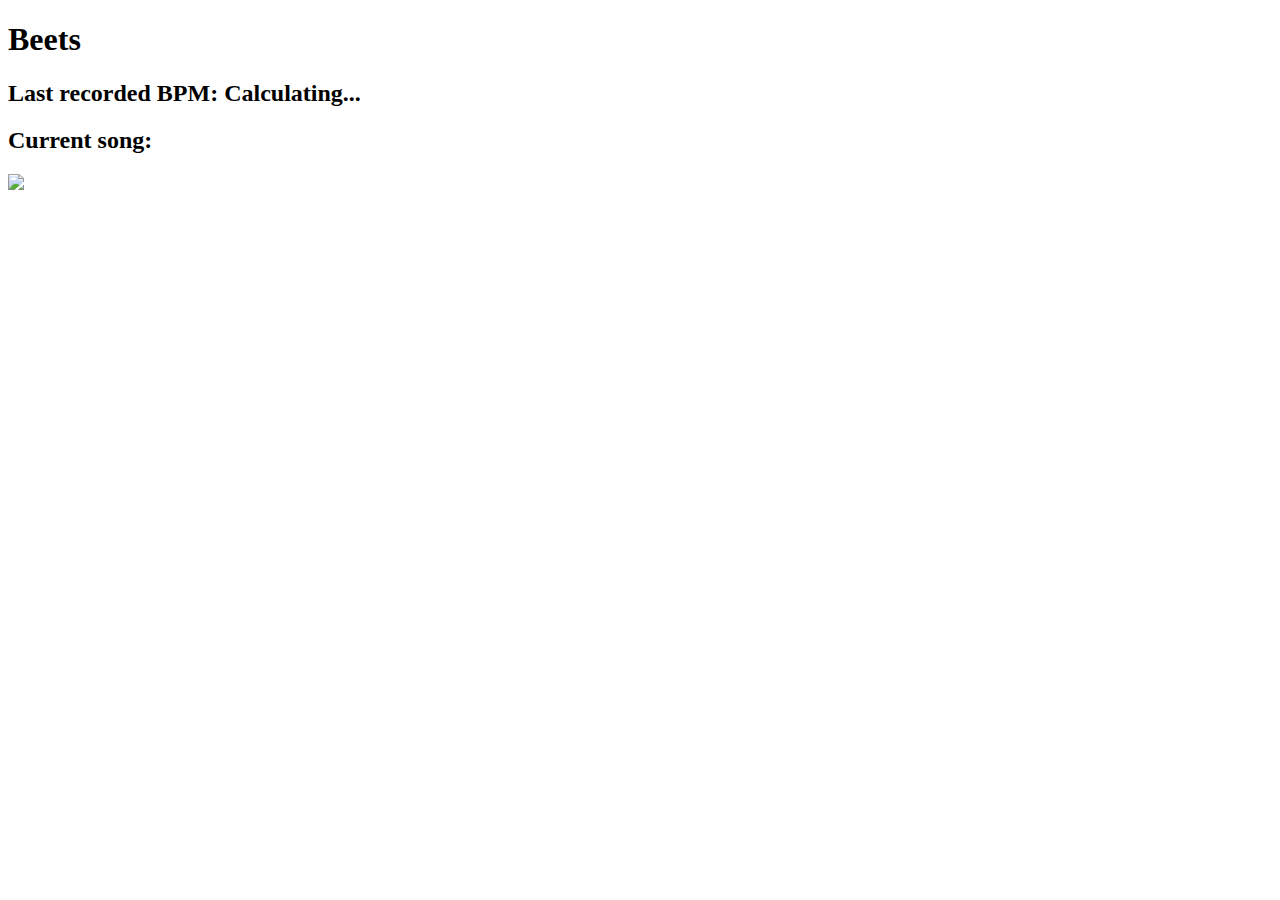
==== templates/index.html @ 48d14bd1 "Display video" ====
<!DOCTYPE html>
<html lang="en">
<head>
  <meta charset="utf-8">
  <title>Your page title here :)</title>
  <meta name="description" content="">
  <meta name="author" content="">

  <meta name="viewport" content="width=device-width, initial-scale=1">

  <link rel="stylesheet" href="static/css/normalize.css">
  <link rel="stylesheet" href="static/css/skeleton.css">

  <script src="static/js/jquery-2.1.4.min.js"></script>
  <script src="static/js/video.js"></script>
  <script src="static/js/app.js"></script>
</head>
<body>
  <div class="container">
    <h1>Beets</h1>
    <div class="row">
      <div class="twelve column">
        <div id="player"></div>
      </div>
    </div>
    <div class="row" id="statistics">
      <div class="twelve columns">
        <h2>Last recorded BPM: <span id="bpm">Calculating...</span></h2>
      </div>
    </div>
    <div class="row" id="statistics">
      <div class="twelve columns">
        <h2>Current song: <span id="song"></span></h2>
      </div>
    </div>
    <div class="row">
      <div class="twelve columns">
        <img src="static/img/next.png" id="next">
      </div>
    </div>
  </div>
  </div>
</body>
</html>
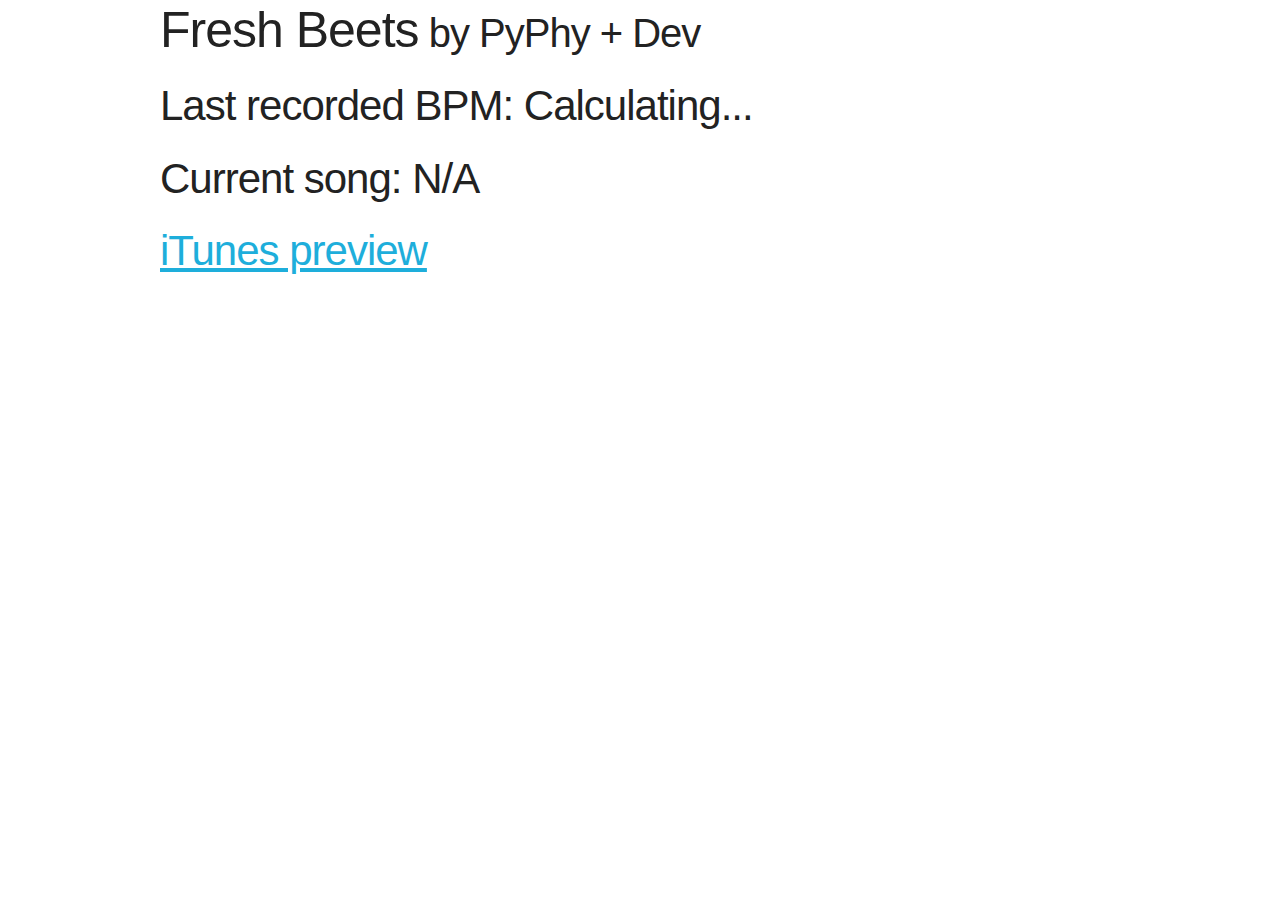
==== commit 165b7a5c: "the video search_all returns is randomized (within results); added function getItunesLink(concaturat" ====
--- a/templates/index.html
+++ b/templates/index.html
@@ -2,22 +2,22 @@
 <html lang="en">
 <head>
   <meta charset="utf-8">
-  <title>Your page title here :)</title>
+  <title>Fresh Beets</title>
   <meta name="description" content="">
   <meta name="author" content="">
 
   <meta name="viewport" content="width=device-width, initial-scale=1">
 
-  <link rel="stylesheet" href="static/css/normalize.css">
-  <link rel="stylesheet" href="static/css/skeleton.css">
+  <link rel="stylesheet" href="../static/css/normalize.css">
+  <link rel="stylesheet" href="../static/css/skeleton.css">
 
-  <script src="static/js/jquery-2.1.4.min.js"></script>
-  <script src="static/js/video.js"></script>
-  <script src="static/js/app.js"></script>
+  <script src="../static/js/jquery-2.1.4.min.js"></script>
+  <script src="../static/js/video.js"></script>
+  <script src="../static/js/app.js"></script>
 </head>
 <body>
-  <div class="container">
-    <h1>Beets</h1>
+  <div class="container" style="width:1024px">
+	<h1>Fresh Beets<small> by PyPhy + Dev</small></h1>
     <div class="row">
       <div class="twelve column">
         <div id="player"></div>
@@ -30,12 +30,12 @@
     </div>
     <div class="row" id="statistics">
       <div class="twelve columns">
-        <h2>Current song: <span id="song"></span></h2>
+        <h2>Current song: <span id="song">N/A</span></h2>
       </div>
     </div>
-    <div class="row">
+    <div class="row" id="statistics">
       <div class="twelve columns">
-        <img src="static/img/next.png" id="next">
+        <h2><a href="" id="itunes">iTunes preview</a></h2>
       </div>
     </div>
   </div>
--- a/static/css/skeleton.css
+++ b/static/css/skeleton.css
@@ -0,0 +1,418 @@
+/*
+* Skeleton V2.0.4
+* Copyright 2014, Dave Gamache
+* www.getskeleton.com
+* Free to use under the MIT license.
+* http://www.opensource.org/licenses/mit-license.php
+* 12/29/2014
+*/
+
+
+/* Table of contents
+––––––––––––––––––––––––––––––––––––––––––––––––––
+- Grid
+- Base Styles
+- Typography
+- Links
+- Buttons
+- Forms
+- Lists
+- Code
+- Tables
+- Spacing
+- Utilities
+- Clearing
+- Media Queries
+*/
+
+
+/* Grid
+–––––––––––––––––––––––––––––––––––––––––––––––––– */
+.container {
+  position: relative;
+  width: 100%;
+  max-width: 960px;
+  margin: 0 auto;
+  padding: 0 20px;
+  box-sizing: border-box; }
+.column,
+.columns {
+  width: 100%;
+  float: left;
+  box-sizing: border-box; }
+
+/* For devices larger than 400px */
+@media (min-width: 400px) {
+  .container {
+    width: 85%;
+    padding: 0; }
+}
+
+/* For devices larger than 550px */
+@media (min-width: 550px) {
+  .container {
+    width: 80%; }
+  .column,
+  .columns {
+    margin-left: 4%; }
+  .column:first-child,
+  .columns:first-child {
+    margin-left: 0; }
+
+  .one.column,
+  .one.columns                    { width: 4.66666666667%; }
+  .two.columns                    { width: 13.3333333333%; }
+  .three.columns                  { width: 22%;            }
+  .four.columns                   { width: 30.6666666667%; }
+  .five.columns                   { width: 39.3333333333%; }
+  .six.columns                    { width: 48%;            }
+  .seven.columns                  { width: 56.6666666667%; }
+  .eight.columns                  { width: 65.3333333333%; }
+  .nine.columns                   { width: 74.0%;          }
+  .ten.columns                    { width: 82.6666666667%; }
+  .eleven.columns                 { width: 91.3333333333%; }
+  .twelve.columns                 { width: 100%; margin-left: 0; }
+
+  .one-third.column               { width: 30.6666666667%; }
+  .two-thirds.column              { width: 65.3333333333%; }
+
+  .one-half.column                { width: 48%; }
+
+  /* Offsets */
+  .offset-by-one.column,
+  .offset-by-one.columns          { margin-left: 8.66666666667%; }
+  .offset-by-two.column,
+  .offset-by-two.columns          { margin-left: 17.3333333333%; }
+  .offset-by-three.column,
+  .offset-by-three.columns        { margin-left: 26%;            }
+  .offset-by-four.column,
+  .offset-by-four.columns         { margin-left: 34.6666666667%; }
+  .offset-by-five.column,
+  .offset-by-five.columns         { margin-left: 43.3333333333%; }
+  .offset-by-six.column,
+  .offset-by-six.columns          { margin-left: 52%;            }
+  .offset-by-seven.column,
+  .offset-by-seven.columns        { margin-left: 60.6666666667%; }
+  .offset-by-eight.column,
+  .offset-by-eight.columns        { margin-left: 69.3333333333%; }
+  .offset-by-nine.column,
+  .offset-by-nine.columns         { margin-left: 78.0%;          }
+  .offset-by-ten.column,
+  .offset-by-ten.columns          { margin-left: 86.6666666667%; }
+  .offset-by-eleven.column,
+  .offset-by-eleven.columns       { margin-left: 95.3333333333%; }
+
+  .offset-by-one-third.column,
+  .offset-by-one-third.columns    { margin-left: 34.6666666667%; }
+  .offset-by-two-thirds.column,
+  .offset-by-two-thirds.columns   { margin-left: 69.3333333333%; }
+
+  .offset-by-one-half.column,
+  .offset-by-one-half.columns     { margin-left: 52%; }
+
+}
+
+
+/* Base Styles
+–––––––––––––––––––––––––––––––––––––––––––––––––– */
+/* NOTE
+html is set to 62.5% so that all the REM measurements throughout Skeleton
+are based on 10px sizing. So basically 1.5rem = 15px :) */
+html {
+  font-size: 62.5%; }
+body {
+  font-size: 1.5em; /* currently ems cause chrome bug misinterpreting rems on body element */
+  line-height: 1.6;
+  font-weight: 400;
+  font-family: "Raleway", "HelveticaNeue", "Helvetica Neue", Helvetica, Arial, sans-serif;
+  color: #222; }
+
+
+/* Typography
+–––––––––––––––––––––––––––––––––––––––––––––––––– */
+h1, h2, h3, h4, h5, h6 {
+  margin-top: 0;
+  margin-bottom: 2rem;
+  font-weight: 300; }
+h1 { font-size: 4.0rem; line-height: 1.2;  letter-spacing: -.1rem;}
+h2 { font-size: 3.6rem; line-height: 1.25; letter-spacing: -.1rem; }
+h3 { font-size: 3.0rem; line-height: 1.3;  letter-spacing: -.1rem; }
+h4 { font-size: 2.4rem; line-height: 1.35; letter-spacing: -.08rem; }
+h5 { font-size: 1.8rem; line-height: 1.5;  letter-spacing: -.05rem; }
+h6 { font-size: 1.5rem; line-height: 1.6;  letter-spacing: 0; }
+
+/* Larger than phablet */
+@media (min-width: 550px) {
+  h1 { font-size: 5.0rem; }
+  h2 { font-size: 4.2rem; }
+  h3 { font-size: 3.6rem; }
+  h4 { font-size: 3.0rem; }
+  h5 { font-size: 2.4rem; }
+  h6 { font-size: 1.5rem; }
+}
+
+p {
+  margin-top: 0; }
+
+
+/* Links
+–––––––––––––––––––––––––––––––––––––––––––––––––– */
+a {
+  color: #1EAEDB; }
+a:hover {
+  color: #0FA0CE; }
+
+
+/* Buttons
+–––––––––––––––––––––––––––––––––––––––––––––––––– */
+.button,
+button,
+input[type="submit"],
+input[type="reset"],
+input[type="button"] {
+  display: inline-block;
+  height: 38px;
+  padding: 0 30px;
+  color: #555;
+  text-align: center;
+  font-size: 11px;
+  font-weight: 600;
+  line-height: 38px;
+  letter-spacing: .1rem;
+  text-transform: uppercase;
+  text-decoration: none;
+  white-space: nowrap;
+  background-color: transparent;
+  border-radius: 4px;
+  border: 1px solid #bbb;
+  cursor: pointer;
+  box-sizing: border-box; }
+.button:hover,
+button:hover,
+input[type="submit"]:hover,
+input[type="reset"]:hover,
+input[type="button"]:hover,
+.button:focus,
+button:focus,
+input[type="submit"]:focus,
+input[type="reset"]:focus,
+input[type="button"]:focus {
+  color: #333;
+  border-color: #888;
+  outline: 0; }
+.button.button-primary,
+button.button-primary,
+input[type="submit"].button-primary,
+input[type="reset"].button-primary,
+input[type="button"].button-primary {
+  color: #FFF;
+  background-color: #33C3F0;
+  border-color: #33C3F0; }
+.button.button-primary:hover,
+button.button-primary:hover,
+input[type="submit"].button-primary:hover,
+input[type="reset"].button-primary:hover,
+input[type="button"].button-primary:hover,
+.button.button-primary:focus,
+button.button-primary:focus,
+input[type="submit"].button-primary:focus,
+input[type="reset"].button-primary:focus,
+input[type="button"].button-primary:focus {
+  color: #FFF;
+  background-color: #1EAEDB;
+  border-color: #1EAEDB; }
+
+
+/* Forms
+–––––––––––––––––––––––––––––––––––––––––––––––––– */
+input[type="email"],
+input[type="number"],
+input[type="search"],
+input[type="text"],
+input[type="tel"],
+input[type="url"],
+input[type="password"],
+textarea,
+select {
+  height: 38px;
+  padding: 6px 10px; /* The 6px vertically centers text on FF, ignored by Webkit */
+  background-color: #fff;
+  border: 1px solid #D1D1D1;
+  border-radius: 4px;
+  box-shadow: none;
+  box-sizing: border-box; }
+/* Removes awkward default styles on some inputs for iOS */
+input[type="email"],
+input[type="number"],
+input[type="search"],
+input[type="text"],
+input[type="tel"],
+input[type="url"],
+input[type="password"],
+textarea {
+  -webkit-appearance: none;
+     -moz-appearance: none;
+          appearance: none; }
+textarea {
+  min-height: 65px;
+  padding-top: 6px;
+  padding-bottom: 6px; }
+input[type="email"]:focus,
+input[type="number"]:focus,
+input[type="search"]:focus,
+input[type="text"]:focus,
+input[type="tel"]:focus,
+input[type="url"]:focus,
+input[type="password"]:focus,
+textarea:focus,
+select:focus {
+  border: 1px solid #33C3F0;
+  outline: 0; }
+label,
+legend {
+  display: block;
+  margin-bottom: .5rem;
+  font-weight: 600; }
+fieldset {
+  padding: 0;
+  border-width: 0; }
+input[type="checkbox"],
+input[type="radio"] {
+  display: inline; }
+label > .label-body {
+  display: inline-block;
+  margin-left: .5rem;
+  font-weight: normal; }
+
+
+/* Lists
+–––––––––––––––––––––––––––––––––––––––––––––––––– */
+ul {
+  list-style: circle inside; }
+ol {
+  list-style: decimal inside; }
+ol, ul {
+  padding-left: 0;
+  margin-top: 0; }
+ul ul,
+ul ol,
+ol ol,
+ol ul {
+  margin: 1.5rem 0 1.5rem 3rem;
+  font-size: 90%; }
+li {
+  margin-bottom: 1rem; }
+
+
+/* Code
+–––––––––––––––––––––––––––––––––––––––––––––––––– */
+code {
+  padding: .2rem .5rem;
+  margin: 0 .2rem;
+  font-size: 90%;
+  white-space: nowrap;
+  background: #F1F1F1;
+  border: 1px solid #E1E1E1;
+  border-radius: 4px; }
+pre > code {
+  display: block;
+  padding: 1rem 1.5rem;
+  white-space: pre; }
+
+
+/* Tables
+–––––––––––––––––––––––––––––––––––––––––––––––––– */
+th,
+td {
+  padding: 12px 15px;
+  text-align: left;
+  border-bottom: 1px solid #E1E1E1; }
+th:first-child,
+td:first-child {
+  padding-left: 0; }
+th:last-child,
+td:last-child {
+  padding-right: 0; }
+
+
+/* Spacing
+–––––––––––––––––––––––––––––––––––––––––––––––––– */
+button,
+.button {
+  margin-bottom: 1rem; }
+input,
+textarea,
+select,
+fieldset {
+  margin-bottom: 1.5rem; }
+pre,
+blockquote,
+dl,
+figure,
+table,
+p,
+ul,
+ol,
+form {
+  margin-bottom: 2.5rem; }
+
+
+/* Utilities
+–––––––––––––––––––––––––––––––––––––––––––––––––– */
+.u-full-width {
+  width: 100%;
+  box-sizing: border-box; }
+.u-max-full-width {
+  max-width: 100%;
+  box-sizing: border-box; }
+.u-pull-right {
+  float: right; }
+.u-pull-left {
+  float: left; }
+
+
+/* Misc
+–––––––––––––––––––––––––––––––––––––––––––––––––– */
+hr {
+  margin-top: 3rem;
+  margin-bottom: 3.5rem;
+  border-width: 0;
+  border-top: 1px solid #E1E1E1; }
+
+
+/* Clearing
+–––––––––––––––––––––––––––––––––––––––––––––––––– */
+
+/* Self Clearing Goodness */
+.container:after,
+.row:after,
+.u-cf {
+  content: "";
+  display: table;
+  clear: both; }
+
+
+/* Media Queries
+–––––––––––––––––––––––––––––––––––––––––––––––––– */
+/*
+Note: The best way to structure the use of media queries is to create the queries
+near the relevant code. For example, if you wanted to change the styles for buttons
+on small devices, paste the mobile query code up in the buttons section and style it
+there.
+*/
+
+
+/* Larger than mobile */
+@media (min-width: 400px) {}
+
+/* Larger than phablet (also point when grid becomes active) */
+@media (min-width: 550px) {}
+
+/* Larger than tablet */
+@media (min-width: 750px) {}
+
+/* Larger than desktop */
+@media (min-width: 1000px) {}
+
+/* Larger than Desktop HD */
+@media (min-width: 1200px) {}
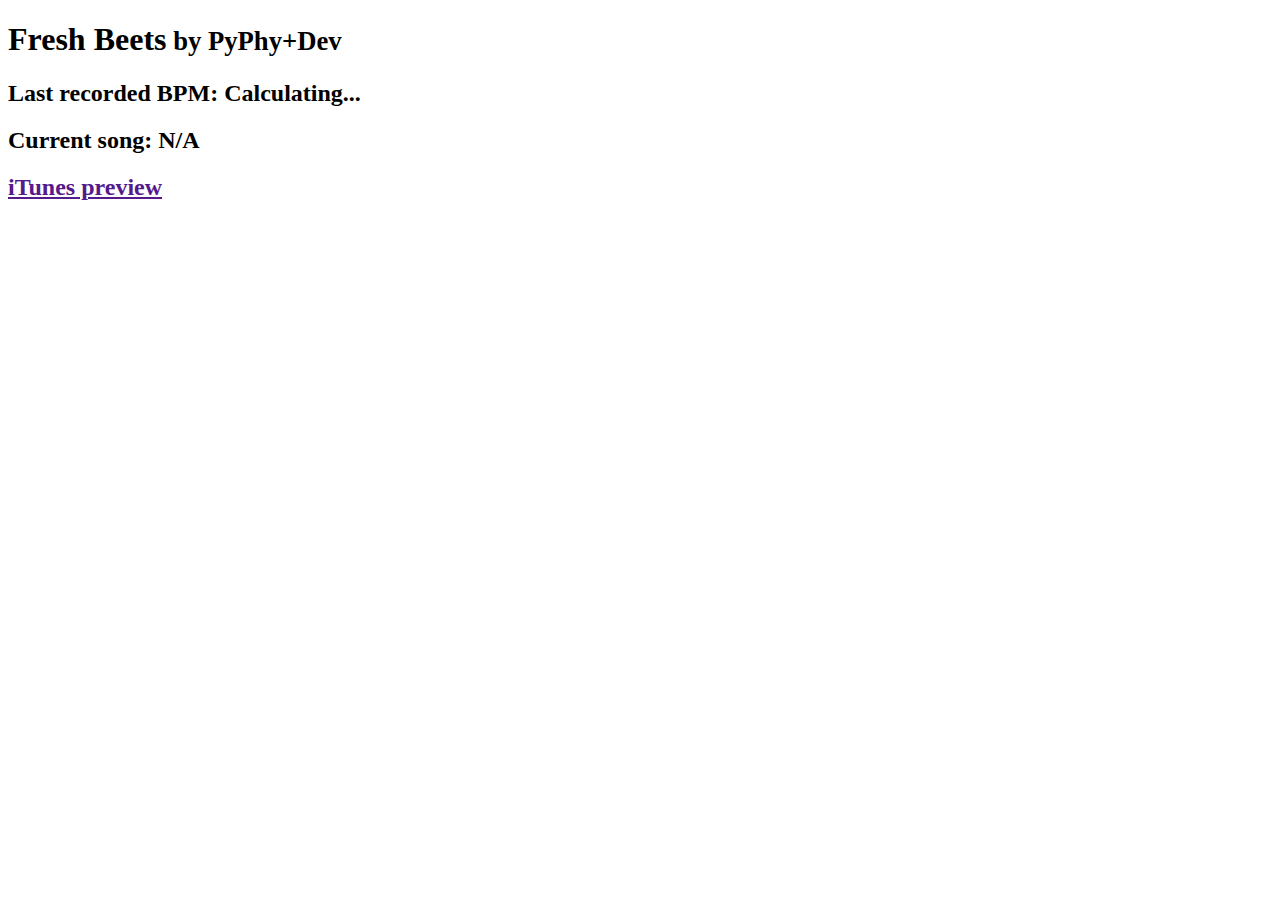
==== commit abe4e18f: "Connect all data with webpage" ====
--- a/templates/index.html
+++ b/templates/index.html
@@ -8,16 +8,16 @@
 
   <meta name="viewport" content="width=device-width, initial-scale=1">
 
-  <link rel="stylesheet" href="../static/css/normalize.css">
-  <link rel="stylesheet" href="../static/css/skeleton.css">
+  <link rel="stylesheet" href="static/css/normalize.css">
+  <link rel="stylesheet" href="static/css/skeleton.css">
 
-  <script src="../static/js/jquery-2.1.4.min.js"></script>
-  <script src="../static/js/video.js"></script>
-  <script src="../static/js/app.js"></script>
+  <script src="static/js/jquery-2.1.4.min.js"></script>
+  <script src="static/js/video.js"></script>
+  <script src="static/js/app.js"></script>
 </head>
 <body>
   <div class="container" style="width:1024px">
-	<h1>Fresh Beets<small> by PyPhy + Dev</small></h1>
+	<h1>Fresh Beets<small> by PyPhy+Dev</small></h1>
     <div class="row">
       <div class="twelve column">
         <div id="player"></div>
@@ -35,7 +35,7 @@
     </div>
     <div class="row" id="statistics">
       <div class="twelve columns">
-        <h2><a href="" id="itunes">iTunes preview</a></h2>
+        <h2><a href="" id="itunes" target="_blank">iTunes preview</a></h2>
       </div>
     </div>
   </div>
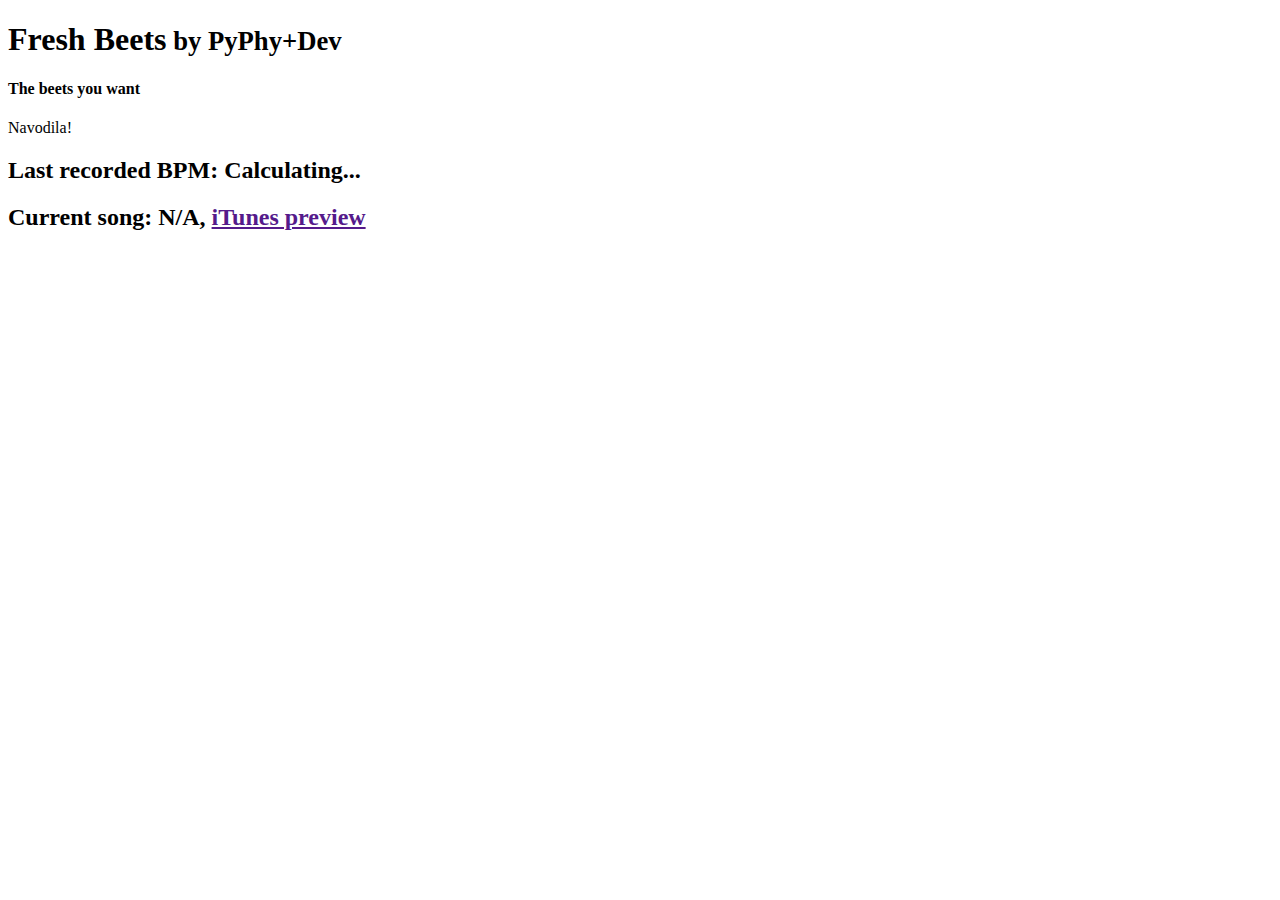
==== commit fa8d5fd0: "UX improvements" ====
--- a/templates/index.html
+++ b/templates/index.html
@@ -10,35 +10,50 @@
 
   <link rel="stylesheet" href="static/css/normalize.css">
   <link rel="stylesheet" href="static/css/skeleton.css">
+  <link rel="stylesheet" href="static/css/app.css">
 
   <script src="static/js/jquery-2.1.4.min.js"></script>
   <script src="static/js/video.js"></script>
   <script src="static/js/app.js"></script>
 </head>
 <body>
-  <div class="container" style="width:1024px">
-	<h1>Fresh Beets<small> by PyPhy+Dev</small></h1>
-    <div class="row">
-      <div class="twelve column">
-        <div id="player"></div>
+  <div class="container">
+    <h1 class="title">Fresh Beets<small> by PyPhy+Dev</small></h1>
+    <h4 class="slogan">The beets you want</h4>
+
+    <div id="instructions" class="subpage">
+    Navodila!
+      <div class="progress"></div>
+    </div>
+
+    <div id="measuring" class="subpage">
+      <div class="movement-wrapper">
+        <div class="movement"></div>
       </div>
+      <div class="progress"></div>
     </div>
-    <div class="row" id="statistics">
-      <div class="twelve columns">
-        <h2>Last recorded BPM: <span id="bpm">Calculating...</span></h2>
+
+    <div id="result" class="subpage">
+      <div class="row">
+        <div class="twelve column">
+          <div class="video-wrapper">
+            <div id="player"></div>
+          </div>
+        </div>
       </div>
-    </div>
-    <div class="row" id="statistics">
-      <div class="twelve columns">
-        <h2>Current song: <span id="song">N/A</span></h2>
-      </div>
-    </div>
-    <div class="row" id="statistics">
-      <div class="twelve columns">
-        <h2><a href="" id="itunes" target="_blank">iTunes preview</a></h2>
+      <div class="row" id="statistics">
+        <div class="ten columns">
+          <h2>Last recorded BPM: <span id="bpm">Calculating...</span></h2>
+          <h2>Current song: <span id="song">N/A</span>, <a href="" id="itunes" target="_blank">iTunes preview</a></h2>
+        </div>
+        <div class="two columns">
+          <div class="itunes"><div class="overlay"></div></div>
+          
+        </div>
+
+        <div class="progress"></div>
       </div>
     </div>
   </div>
-  </div>
 </body>
 </html>
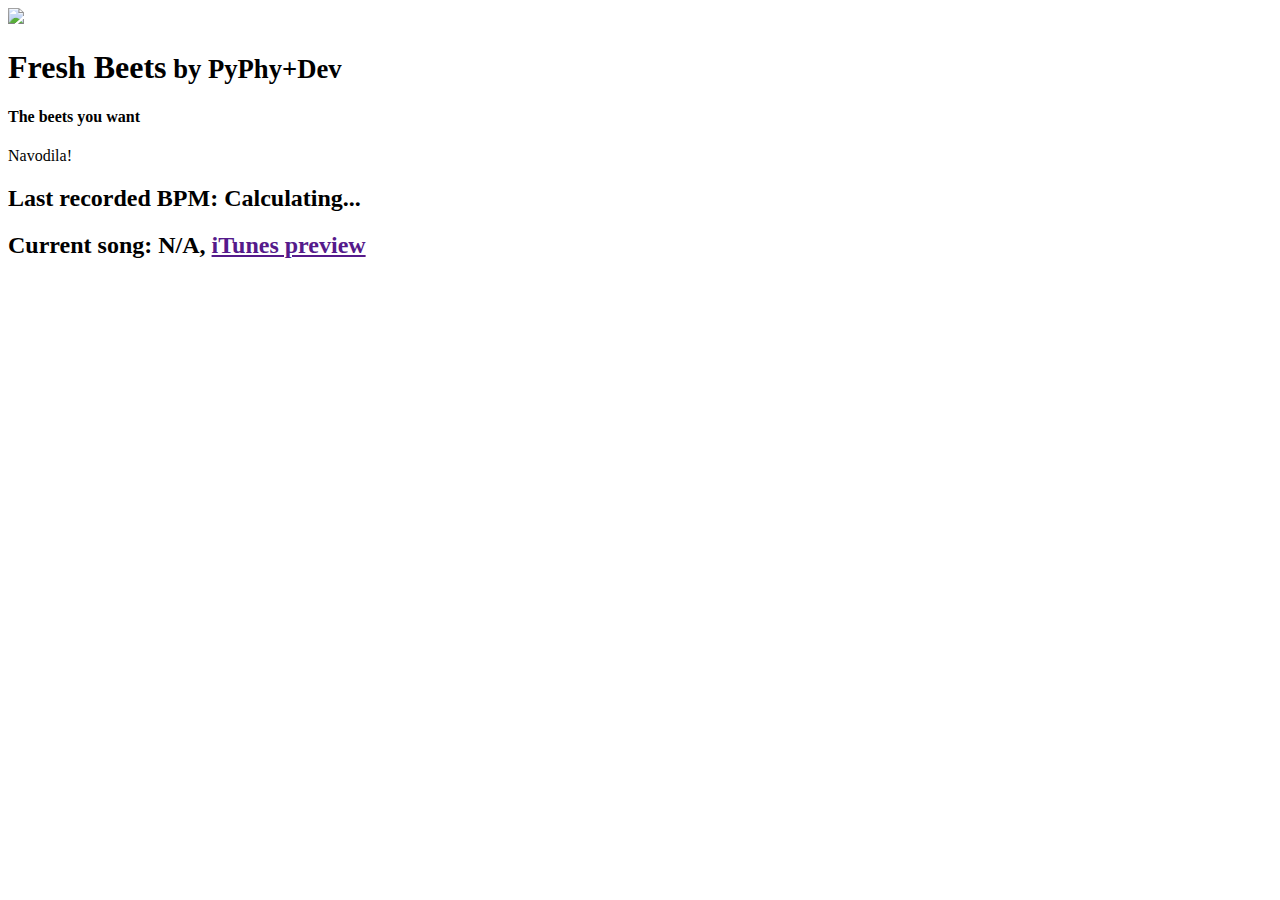
==== commit 0da03ec8: "UX improvements - part 2" ====
--- a/templates/index.html
+++ b/templates/index.html
@@ -18,6 +18,7 @@
 </head>
 <body>
   <div class="container">
+    <img src="static/img/beets.jpg" class="logo" />
     <h1 class="title">Fresh Beets<small> by PyPhy+Dev</small></h1>
     <h4 class="slogan">The beets you want</h4>
 
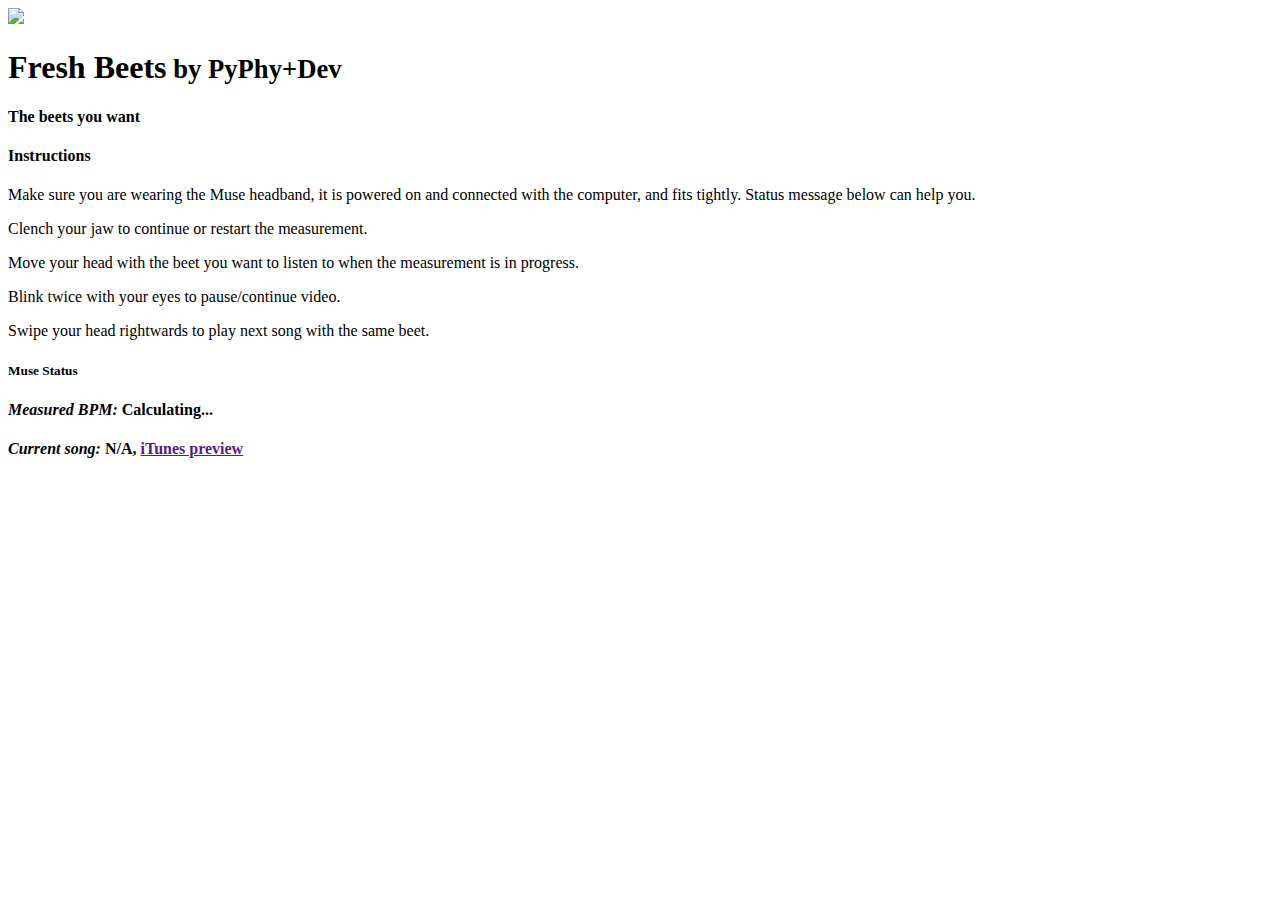
==== commit c86a05f1: "UX part 3" ====
--- a/templates/index.html
+++ b/templates/index.html
@@ -18,12 +18,27 @@
 </head>
 <body>
   <div class="container">
-    <img src="static/img/beets.jpg" class="logo" />
-    <h1 class="title">Fresh Beets<small> by PyPhy+Dev</small></h1>
-    <h4 class="slogan">The beets you want</h4>
+    <div id="header">
+      <img src="static/img/beets.jpg" id="logo" />
+      <h1 class="title">Fresh Beets<small> by PyPhy+Dev</small></h1>
+      <h4 class="slogan">The beets you want</h4>
+    </div>
 
     <div id="instructions" class="subpage">
-    Navodila!
+      <h4>Instructions</h4>
+      <p>Make sure you are wearing the Muse headband, it is powered on and connected with the computer, and fits tightly. Status message below can help you.</p>
+      <p>Clench your jaw to continue or restart the measurement.</p>
+      <p>Move your head with the beet you want to listen to when the measurement is in progress.</p>
+      <p>Blink twice with your eyes to pause/continue video.</p>
+      <p>Swipe your head rightwards to play next song with the same beet.</p>
+
+      <div class="status">
+        <h5>Muse Status</h5>
+        <div class="status-item"></div>
+        <div class="status-item"></div>
+        <div class="status-item"></div>
+        <div class="status-item"></div>
+      </div>
       <div class="progress"></div>
     </div>
 
@@ -43,17 +58,11 @@
         </div>
       </div>
       <div class="row" id="statistics">
-        <div class="ten columns">
-          <h2>Last recorded BPM: <span id="bpm">Calculating...</span></h2>
-          <h2>Current song: <span id="song">N/A</span>, <a href="" id="itunes" target="_blank">iTunes preview</a></h2>
-        </div>
-        <div class="two columns">
-          <div class="itunes"><div class="overlay"></div></div>
-          
-        </div>
+        <h4><i>Measured BPM:</i> <span id="bpm">Calculating...</span></h4>
+        <h4><i>Current song:</i> <span id="song">N/A</span>, <a href="" id="itunes" target="_blank">iTunes preview</a></h4>
+      </div>
 
-        <div class="progress"></div>
-      </div>
+      <div class="progress"></div>
     </div>
   </div>
 </body>
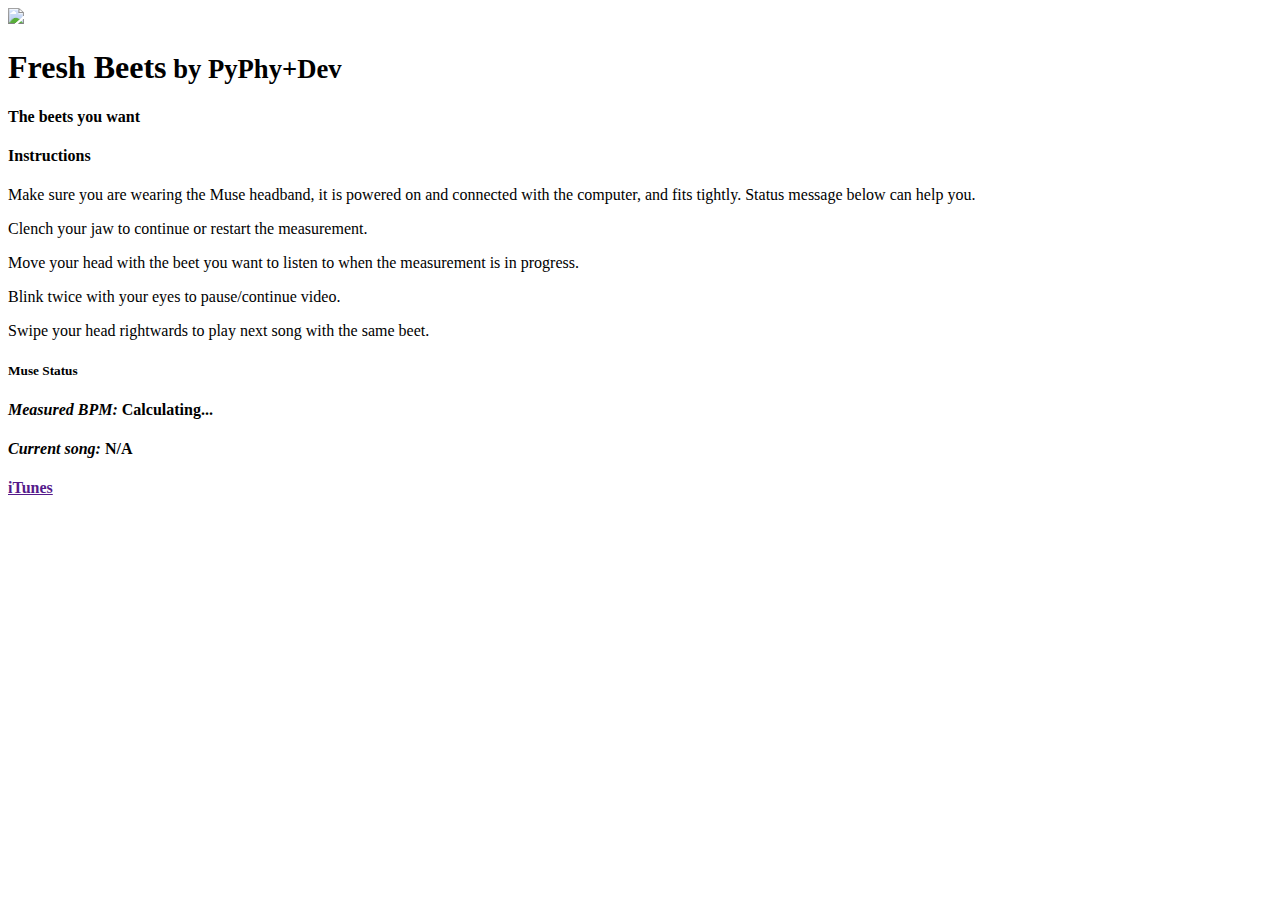
==== commit 05a43439: "UX 4" ====
--- a/templates/index.html
+++ b/templates/index.html
@@ -59,7 +59,8 @@
       </div>
       <div class="row" id="statistics">
         <h4><i>Measured BPM:</i> <span id="bpm">Calculating...</span></h4>
-        <h4><i>Current song:</i> <span id="song">N/A</span>, <a href="" id="itunes" target="_blank">iTunes preview</a></h4>
+        <h4><i>Current song:</i> <span id="song">N/A</span></h4>
+        <h4><span class="itunes"></span><a href="" id="itunes" target="_blank">iTunes</a></h4>
       </div>
 
       <div class="progress"></div>
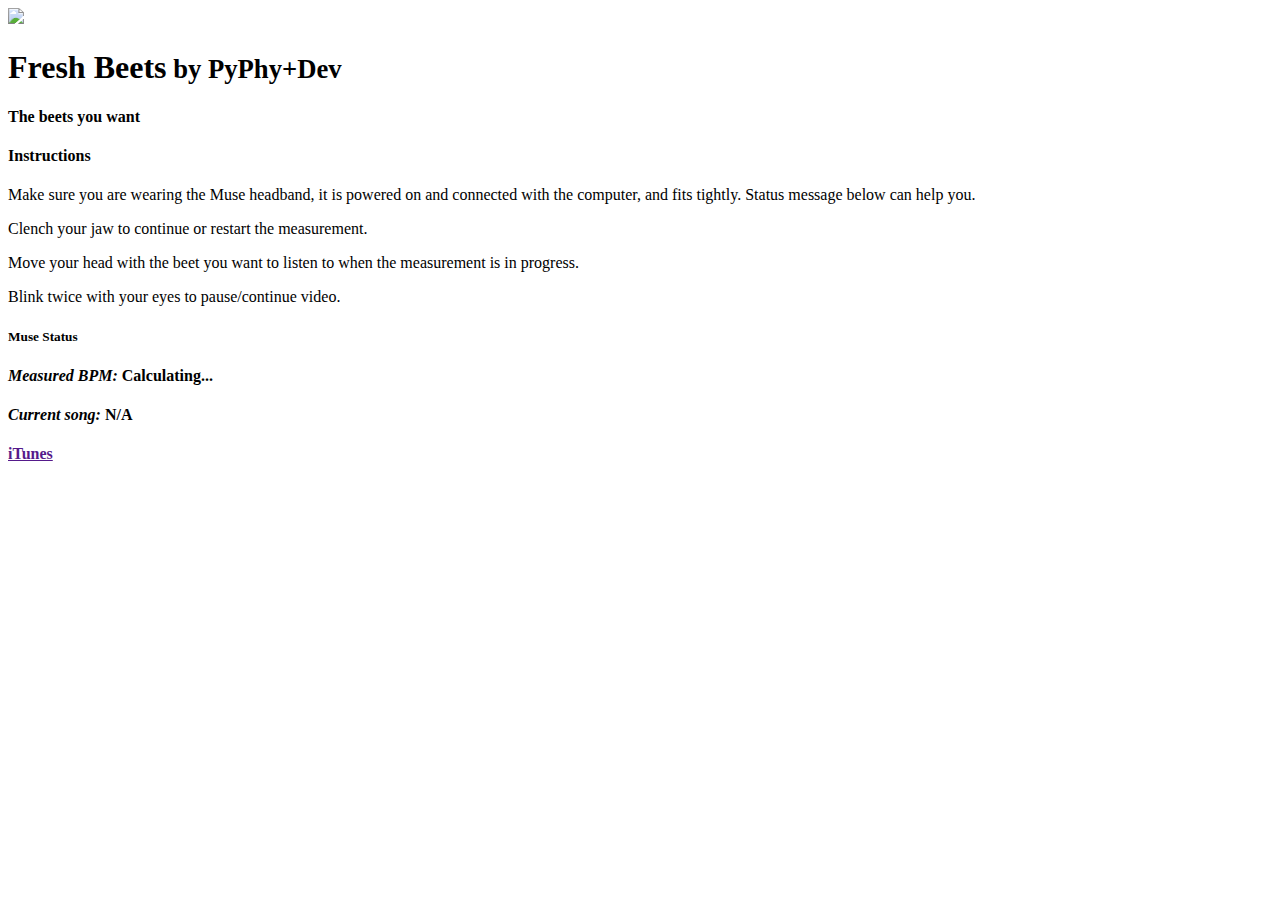
==== commit c2c0c51d: "Last minute fixes" ====
--- a/templates/index.html
+++ b/templates/index.html
@@ -30,7 +30,7 @@
       <p>Clench your jaw to continue or restart the measurement.</p>
       <p>Move your head with the beet you want to listen to when the measurement is in progress.</p>
       <p>Blink twice with your eyes to pause/continue video.</p>
-      <p>Swipe your head rightwards to play next song with the same beet.</p>
+      <!--<p>Swipe your head rightwards to play next song with the same beet.</p>-->
 
       <div class="status">
         <h5>Muse Status</h5>
